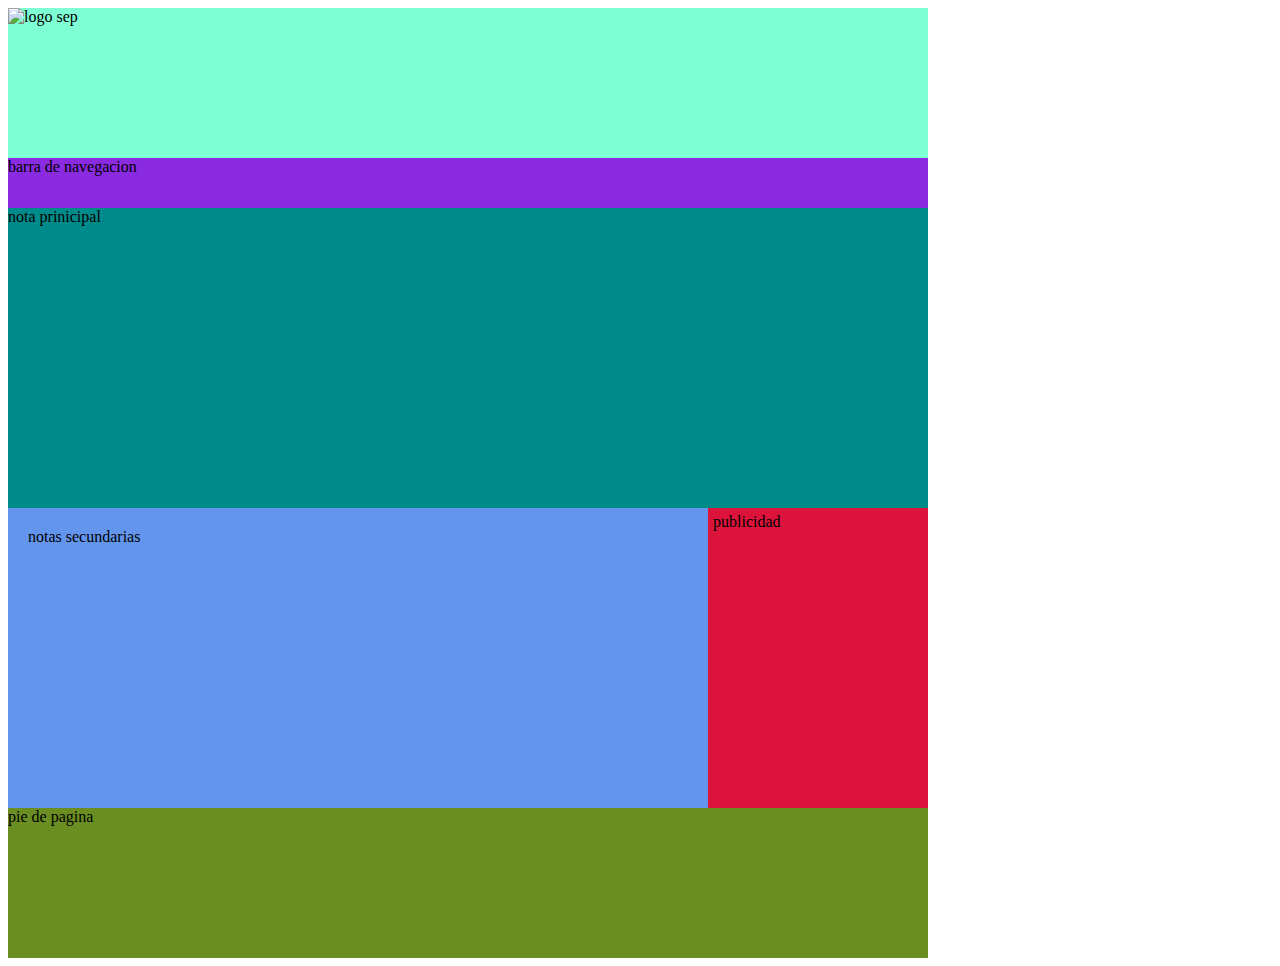
==== 12_proyectoweb/index.html @ aa5b20c0 "practicas html y css -Danna Sarahi Gomez Rembao" ====
<!DOCTYPE html>
<html lang="en">
    <head>
    <meta charset="UTF-8">
    <title> Proyecto web 
    </title>
    <link rel="stylesheet" href="css/style.css">
    </head>    
    <body> 
        <div class="container block-center">
    <header id="encabezado">
   <!--imagen con logo sep-->
      <img src="#" alt="logo sep" width="292px" height="80px">
       <!--textos con titulo-->
       <!--imagen sems-dgti y cuadro de busqueda-->
        </header>
    <nav id="barra-navegacion">
    barra de navegacion
        </nav>
    <section id="contenido">
        <section id="nota-principal">
        nota prinicipal
        </section>
        <section id="notas-secundarias">
        notas secundarias
        </section>
        <aside id="publicidad">
    publicidad
        </aside>
        </section>
              <footer id="pie">
               pie de pagina 
               
        </footer>
        </div>
        </body>
       </html
---- 12_proyectoweb/css/style.css ----
.container {
width: 920px;
margin: 0
    
}

#encabezado {
    height: 150px;
    background-color: aquamarine;
    
}

#barra-navegacion {
    height: 50px;
    background-color: blueviolet
}

#nota-principal {
    height: 300px;
    background-color: darkcyan
}

#notas-secundarias {
    width: 660px;
    /*Display: inline;*/
    float: left;
    padding: 20px;
    height: 260px;
    background-color: cornflowerblue;
    
    
}

#publicidad {
    width: 210px;
    /*display inline;*/
    float: right;
    padding: 5px;
    height: 290px;
    background-color: crimson;
    
}

#pie {
    clear: both;
    height: 150px;
    background-color: olivedrab;
}
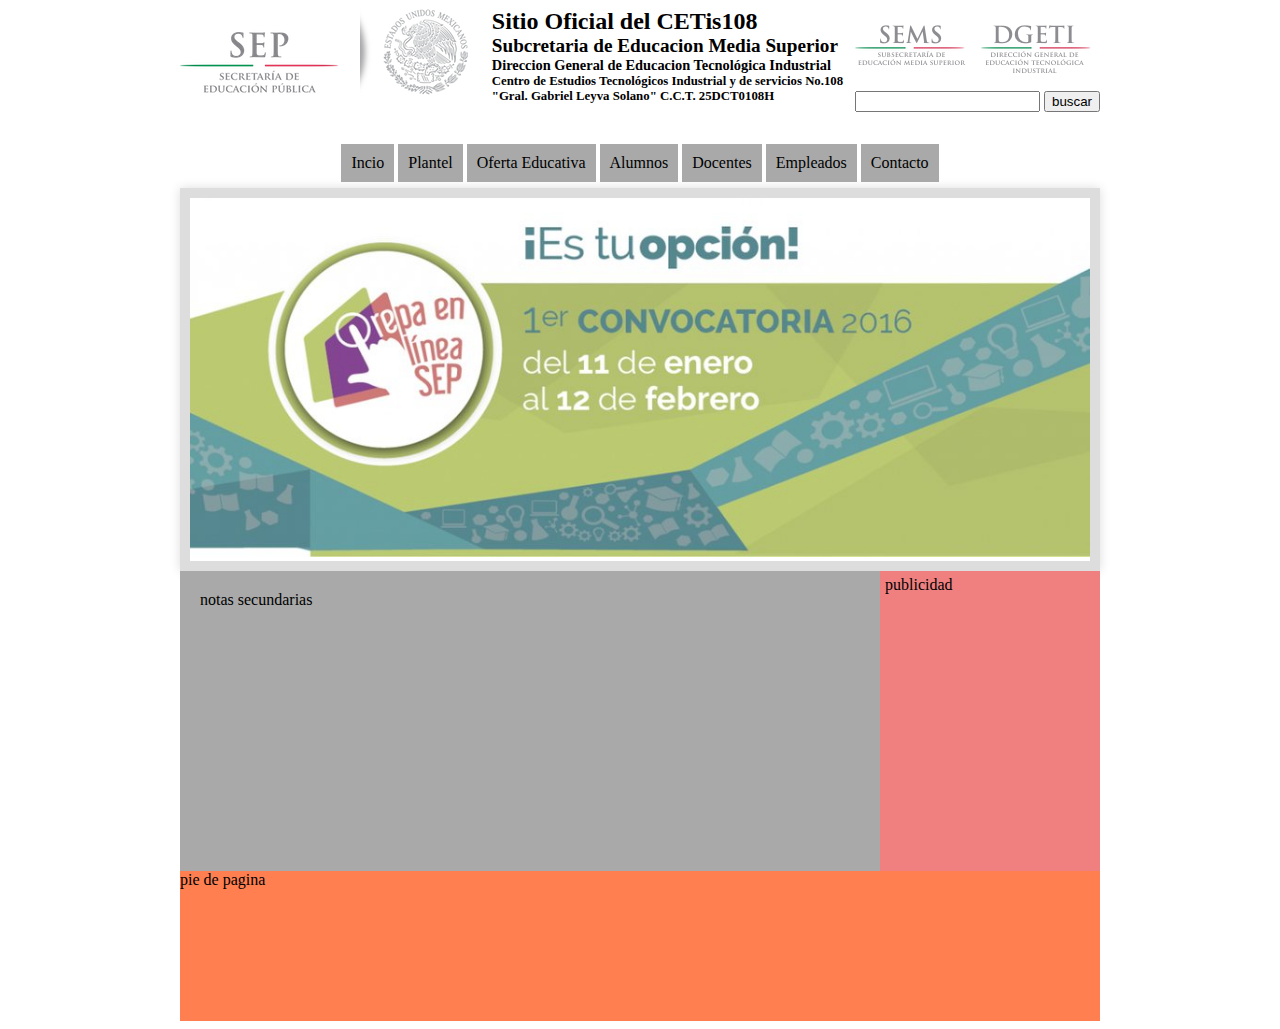
==== commit 27726fc5: "cambios en el encabezado agregue imagen de prepa en linea nota principal" ====
--- a/12_proyectoweb/index.html
+++ b/12_proyectoweb/index.html
@@ -5,36 +5,76 @@
     <title> Proyecto web 
     </title>
     <link rel="stylesheet" href="css/style.css">
-    </head>    
-    <body> 
-        <div class="container block-center">
-    <header id="encabezado">
+    </head>  
+    <style>
+        nav li
+        {
+            display: inline-block;
+            padding: 10px;
+            }
+        nav a
+        {
+            display: inline-block;
+            padding: 10px;
+            }
+        nav a: hover{background-color: rosybrown;}
+        </style>
+        <body> 
+       <div class="container block-center">
+        <header id="encabezado">
    <!--imagen con logo sep-->
-      <img src="#" alt="logo sep" width="292px" height="80px">
+     <figure>
+      <img id="logo-sep" src="imagenes/logo_sep.png" alt="logo sep" >
+        </figure>
+          
        <!--textos con titulo-->
+       <div id="titulos">
        <!--imagen sems-dgti y cuadro de busqueda-->
+           <h1> Sitio Oficial del CETis108 </h1>
+           <h2> Subcretaria de Educacion Media Superior </h2>
+           <h3> Direccion General de Educacion Tecnológica Industrial </h3>
+           <h4> Centro de Estudios Tecnológicos Industrial y de servicios No.108 </h4>
+           <h4> "Gral. Gabriel Leyva Solano" C.C.T. 25DCT0108H </h4>
+        </div>
+        <!--imagen sems-dgti y cuadro de busqueda-->
+         <div id="busqueda">
+         <figure>
+         <img src="imagenes/sems_dgeti.png" alt="logo sems DGETI">
+             </figure>
+             <input type="text" name="buscar">
+             <button> buscar </button>
+            </div>
         </header>
     <nav id="barra-navegacion">
-    barra de navegacion
+    <ul> <!--unordered list-->
+        <li> <a href="#"> Incio </a></li>
+         <li> <a href="#"> Plantel </a></li>
+         <li> <a href="#"> Oferta Educativa </a></li>
+          <li> <a href="#"> Alumnos </a></li>
+         <li> <a href="#"> Docentes </a></li>
+          <li> <a href="#"> Empleados </a></li>
+           <li> <a href="#"> Contacto</a></li>
+        </ul>
         </nav>
-    <section id="contenido">
+    <main id="contenido">
         <section id="nota-principal">
-        nota prinicipal
+       <figure>
+       <img id="prepa-en-linea" src="imagenes/prepa_en_linea_2016.jpg" alt="prepa-en-linea" width=900px;>
+            </figure>
         </section>
-        <section id="notas-secundarias">
+        <section id="nota-secundaria">
         notas secundarias
         </section>
         <aside id="publicidad">
     publicidad
         </aside>
-        </section>
+        </main>
               <footer id="pie">
                pie de pagina 
-               
-        </footer>
-        </div>
-        </body>
-       </html
+               </footer>
+              </div>
+              </body>
+              </html
         
         
     
--- a/12_proyectoweb/css/style.css
+++ b/12_proyectoweb/css/style.css
@@ -1,49 +1,101 @@
 
 .container {
 width: 920px;
-margin: 0
+margin: 0 auto;
+    
+}
+/*bloque encabezado inicio*/
+
+#encabezado {
+    height: 120px;
+   display: flex;
+    justify-content: space-between;
     
 }
 
-#encabezado {
-    height: 150px;
-    background-color: aquamarine;
+#encabezado figure,  #titulos *  {
+    margin: 0;
     
 }
 
+#titulos h1{font-size: 1.5em;}
+#titulos h2{font-size: 1.2em;}
+#titulos h3{font-size: 0.9em;}
+#titulos h4{font-size: 0.8em;}
+
+
+
 #barra-navegacion {
     height: 50px;
-    background-color: blueviolet
+    display: flex;
+    justify-content: center;
+  
 }
 
-#nota-principal {
-    height: 300px;
-    background-color: darkcyan
+#barra-navegacion  li{
+   display: inline-block;
+    padding: 0;
+  
 }
 
-#notas-secundarias {
+
+#barra-navegacion ul ul{
+    display: none;
+    }
+#barra-navegacion a {
+    color: black;
+    padding: 10px; 20px;
+    text-decoration: none;
+    background-color: darkgray;
+    transition: 0.5s;
+    }
+
+#barra-navegacion ul
+{
+    padding: 0;
+    }
+#barra-navegacion >ul >li >a:hover {
+    background-color: lightgray;
+    }
+
+#nota-secundaria
+{
     width: 660px;
-    /*Display: inline;*/
+    /*display: inline*/
     float: left;
     padding: 20px;
     height: 260px;
-    background-color: cornflowerblue;
-    
-    
-}
+    background-color: darkgrey;
+    }
 
-#publicidad {
+#publicidad
+{
     width: 210px;
-    /*display inline;*/
+    /*display: inline;*/
     float: right;
     padding: 5px;
     height: 290px;
-    background-color: crimson;
-    
+    background-color: lightcoral
+    }
+
+#nota-principal {
+    border: 10px solid #ddd;
+    box-shadow: 0 0 10px #ddd;
 }
 
-#pie {
+#pie
+{
     clear: both;
     height: 150px;
-    background-color: olivedrab;
+    background-color: coral;
+    }
+
+figure 
+{
+    margin: 0;
 }
+
+
+main {
+    margin-top: 10px;
+}
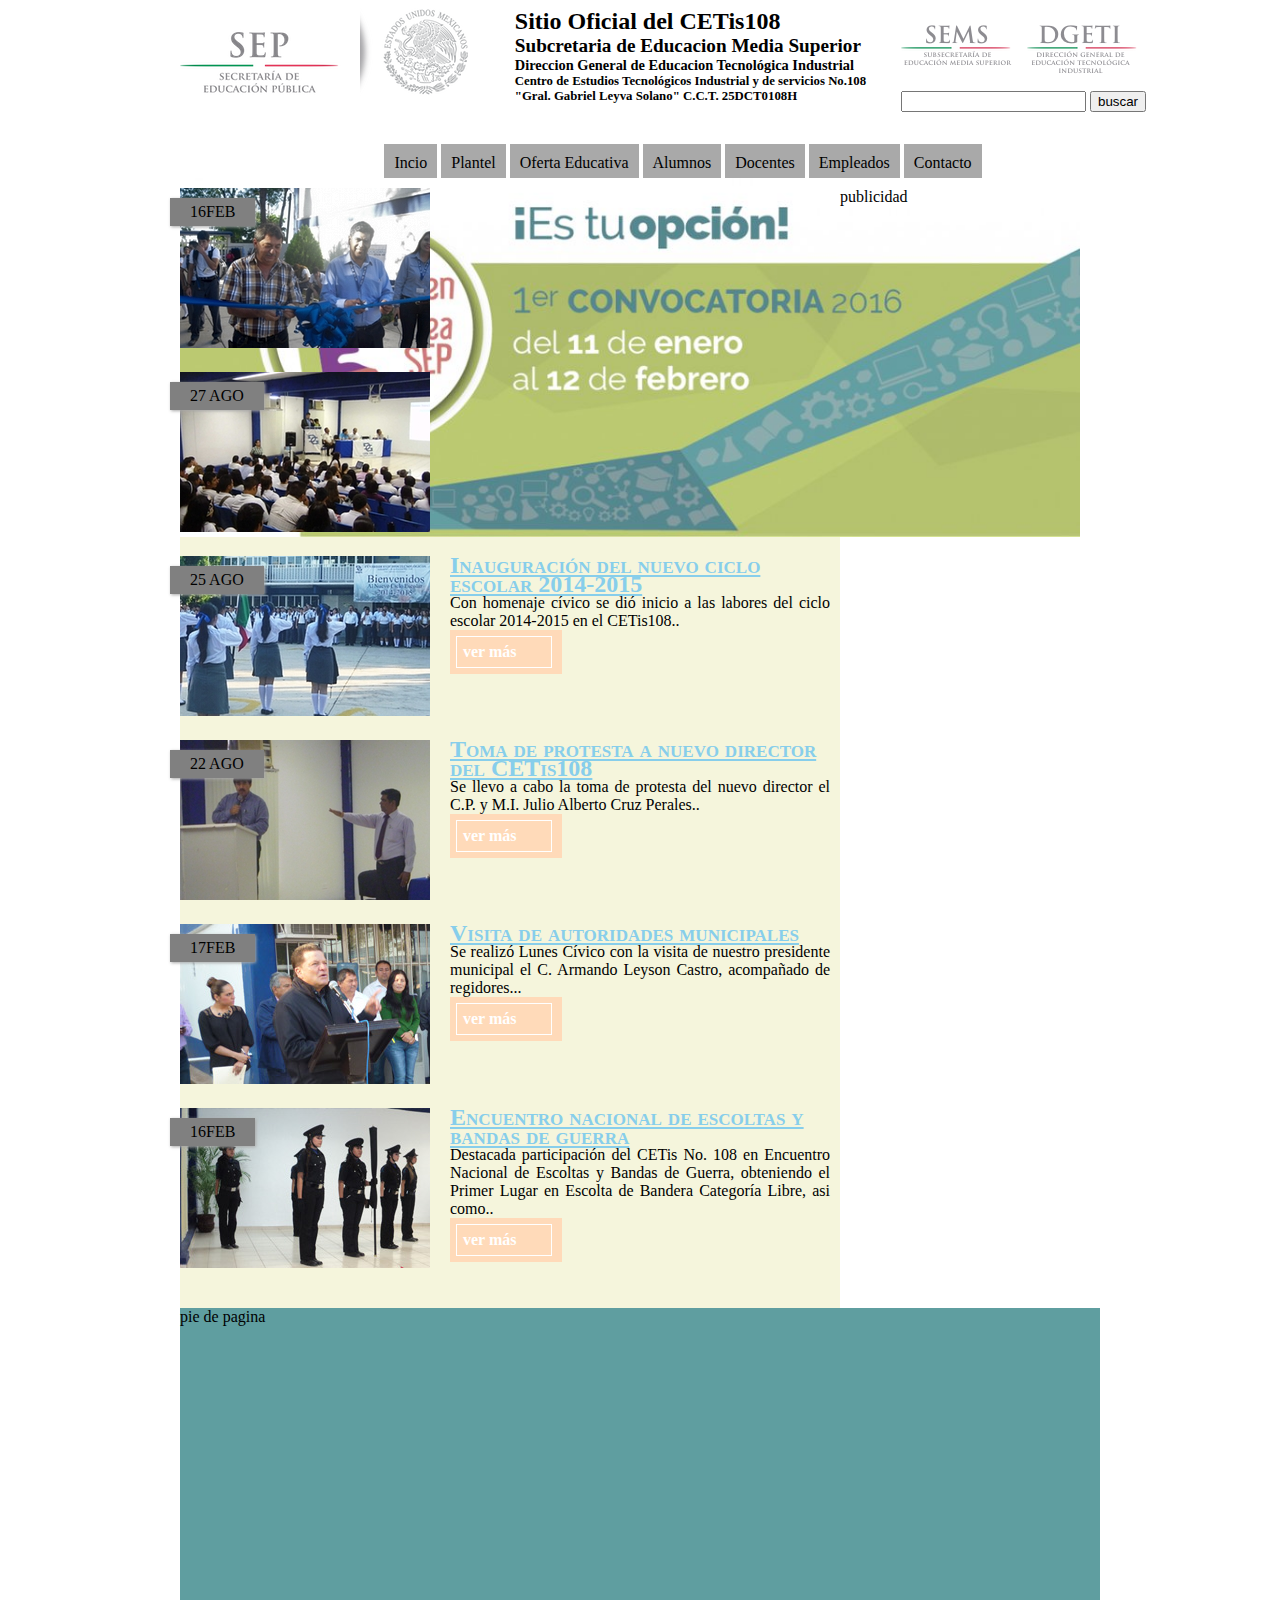
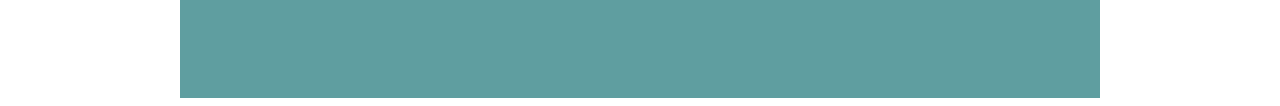
==== commit 27b599a3: "dana" ====
--- a/12_proyectoweb/index.html
+++ b/12_proyectoweb/index.html
@@ -62,11 +62,120 @@
        <img id="prepa-en-linea" src="imagenes/prepa_en_linea_2016.jpg" alt="prepa-en-linea" width=900px;>
             </figure>
         </section>
+        
         <section id="nota-secundaria">
-        notas secundarias
-        </section>
+              <article class="nota-secundaria">
+              
+                <figure>
+                  <img src="imagenes/20141113-1.jpg" alt="primera-nota">
+                  <span>16FEB</span>
+              </figure>
+              <div>
+              <div>
+                  <h2><a href="#">Feria Vacacional 2014</a></h2>
+                  <p>Con la presencia de múltiples universidades de la región, se 
+                    lleva a cabo con éxito la Feria Vocacional 2014 en las instalaciones del
+                     plantel...</p>
+                  
+				<a href="http://www.cetis108.edu.mx/sitio/nota_feria_vocacional.php" class="ver-mas">
+                    <div> 
+                    <div><p>ver más </p></div>
+                    </div>
+                    </a>
+              </div>
+          </article>
+                <article class="nota-secundaria">
+                <figure>
+              
+               <img src="imagenes/20140827-1.jpg" alt="segunda-nota">
+               <span>27 AGO</span>
+           </figure>
+           <div>
+               <h2><a href="#">Informe de actividades y rendición de cuentas del ciclo escolar 2013-2014</a></h2>
+               <p>Se llevó a cabo el Informe de Actividades y Rendición de Cuentas 
+               en el Centro de Estudios Tecnológicos Industrial y de Servicios No. 
+                108...</p>
+          <a href="#" class="ver-mas">
+                    <div> 
+                    <div><p>ver más </p></div>
+                    </div>
+                    </a>
+               </div>
+           </article>
+              
+             <article class="nota-secundaria">
+                <figure>
+              
+               <img src="imagenes/20140825-1.jpg" alt="tercera-nota">
+               <span>25 AGO</span>
+           </figure>
+           <div>
+               <h2><a href="#">Inauguración del nuevo ciclo escolar 2014-2015</a></h2>
+               <p>Con homenaje cívico se dió inicio a las labores del ciclo escolar 2014-2015 en el CETis108..</p>
+          <a href="#" class="ver-mas">
+                    <div> 
+                    <div><p>ver más </p></div>
+                    </div>
+                    </a>
+                 </div>
+           </article>
+                   
+                     <article class="nota-secundaria">
+                <figure>
+              
+               <img src="imagenes/20140822-1.jpg" alt="cuarta-nota">
+               <span>22 AGO</span>
+           </figure>
+           <div>
+               <h2><a href="#">Toma de protesta a nuevo director del CETis108</a></h2>
+               <p>Se llevo a cabo la toma de protesta del nuevo director el C.P. y M.I. Julio Alberto Cruz Perales..</p>
+          <a href="#" class="ver-mas">
+                    <div> 
+                    <div><p>ver más </p></div>
+                    </div>
+                    </a>
+                 </div>
+           </article>
+                        <article class="nota-secundaria">
+                <figure>
+              
+               <img src="imagenes/20140217-1.jpg" alt="quinta-nota">
+               <span>17FEB</span>
+           </figure>
+           <div>
+               <h2><a href="#">Visita de autoridades municipales</a></h2>
+               <p>Se realizó Lunes Cívico con la visita de nuestro presidente municipal el C. Armando Leyson Castro, acompañado de regidores...</p>
+          <a href="#" class="ver-mas">
+                    <div> 
+                    <div><p>ver más </p></div>
+                    </div>
+                    </a>
+                 </div>
+           </article>
+               
+                <article class="nota-secundaria">
+                <figure>
+              
+               <img src="imagenes/20140216-1.jpg" alt="sexta-nota">
+               <span>16FEB</span>
+           </figure>
+           <div>
+               <h2><a href="#">Encuentro nacional de escoltas y bandas de guerra</a></h2>
+               <p>Destacada participación del CETis No. 108 en Encuentro Nacional 
+               de Escoltas y Bandas de Guerra, obteniendo el Primer Lugar en Escolta de
+                Bandera Categoría Libre, asi como..</p>
+          <a href="#" class="ver-mas">
+                    <div> 
+                    <div><p>ver más </p></div>
+                    </div>
+                    </a>
+                 </div>
+           </article>
+
+                
+            </section>
         <aside id="publicidad">
-    publicidad
+         publicidad
         </aside>
         </main>
               <footer id="pie">
@@ -74,7 +183,8 @@
                </footer>
               </div>
               </body>
-              </html
+              </html>
+              
         
         
     
--- a/12_proyectoweb/css/style.css
+++ b/12_proyectoweb/css/style.css
@@ -1,101 +1,306 @@
+nav {
+    width: 966PX;
+    display:flex;
+    
+    height: 59px;
+    justify-content: center;}
 
 .container {
 width: 920px;
 margin: 0 auto;
     
 }
-/*bloque encabezado inicio*/
-
-#encabezado {
+
+#nota-principal
+
+{
+    width: 100px;
+    height: 10px;
+    background-color: greenyellow;
+}
+
+#publicidad
+{
+    height: 1120px;
+    color: crimson
+        float: right;
+    background-color: white;
+}
+
+#pie
+{
+    height: 390px;
+    clear: both;
+    background-color: cadetblue;
+}
+
+#nota-secundaria
+{
+    width: 700px;
+    float: left;
+    display: inline;
+    background-color: beige;
+    height: 1120px;
+    min-height: 260px;
+    }
+li 
+{
+    display: inline-block;
+    background-color: darkgray;
+    padding: 10px;
+}
+
+#imagen
+{
+    width: 395;
+    height: 484;
+}
+
+#barra-navegacion {
+    height: 50px;
+    display: flex;
+    justify-content: center
+    }
+
+#barra-navegacion li 
+{
+    display: online.block;
+    padding: 0px;
+}
+
+#barra-navegacion ul ul
+{
+    display: none;
+}
+
+#barra-navegacion a 
+
+{
+    color: black;
+    text-decoration: none;
+    background-color: darkgray;
+    padding: 10px; 20px; 
+    transition: 0.5s;
+}
+
+#barra-naegacion ul 
+{
+   padding: 0;
+    
+}
+#barra-navegacion >ul>li>a:hover{
+    background-color:lightgray;
+    
+}
+
+
+
+#encabezados #titulos{
+    padding: 0px;
+    margin: 0px;
+   
+}
+ #encabezado #logo{
+    background: url('../imagenes/logo_sep.png') no-repeat 0px 0px;
+    float: left;
+    width: 295px;
+    height: 140px;
+   
+}
+header 
+{
+padding: 0px;
+width: 966px;
+margin: 0px;
+background: white;
+   
+}
+#encabezado
+{
     height: 120px;
-   display: flex;
-    justify-content: space-between;
-    
-}
-
-#encabezado figure,  #titulos *  {
-    margin: 0;
-    
-}
-
+    display: flex;
+    justify-content: space-between
+}
 #titulos h1{font-size: 1.5em;}
 #titulos h2{font-size: 1.2em;}
 #titulos h3{font-size: 0.9em;}
 #titulos h4{font-size: 0.8em;}
 
-
-
-#barra-navegacion {
-    height: 50px;
+#encabezado figure, #titulos
+{
+    margin: 0;
+}
+header h1,h2,h3,h4,h5,p{
+    padding: 0px;
+    margin: 0px;
+}
+#frm-busqueda input {
+    background-color: azure;
+    border: 1px solid #d6d6d6;
+    box-shadow: inset 1px 1px 0 #eeeeee;
+    height: 25px;
+    line-height: 25px;
+    padding: 0 28px 0 10px;
+    /* width: 200px; */
+}
+#frm-busqueda button {
+    position: absolute;
+    top: 60%;
+    right: 5px;
+    margin-top: -12px;
+    background: transparent;
+    background-image: url('../imagenes/busqueda.png');
+    background-repeat: no-repeat;
+    display: block;
+    height: 25px;
+    width: 25px;
+    text-indent: -9999px;
+    border: 0;
+    cursor: pointer;
+}
+#frm-busqueda {
+    background: #f1f1f1;
+    border: 1px solid #f1f1f1;
+    box-shadow: 1px 0 0 #f8f8f8;
+    padding: 5px 5px 3px 5px;
+    position: relative;
+}
+
+#nota-secundaria article div p
+{
+    text-align: justify;
+    
+}
+#nota-secundaria article h2
+{
+    font-variant: small-caps;
+    line-height:0.8em;
+}
+#nota-secundaria
+{
+width: 660px;
+float: left;
+min-height: 260px    
+background-color: white;
+}
+#encabezado figure
+{
+    margin: 0;
+}
+#nota-secundaria figure span
+{
+    position: absolute;
+    top: 10px;
+    left: -10px;
+    padding: 5px 20px;
+    border-color: aqua;
+    box-shadow:  1px 1px 3px darkgray;
+    background-color: gray;
+}
+#nota-secundaria figure
+{
+    position: relative;
+}
+#nota-secundaria article{
     display: flex;
-    justify-content: center;
+}
+#nota-secundaria article div
+{
+    padding-left: 20px;
+    padding-right: 10px;
+    }
+#nota-secundaria a
+{
+    color: skyblue;
+    text-decoration: underline;
+    
+}
+#nota-secundaria a:hover{
+    color: darkcyan;
+    text-decoration: underline;
+}
+#sombra-imagen{
+    box-shadow: underline;
+}
+#encabezado #titulo * 
+{
+margin: 0;
+    
+}
+.ver-mas div{
+    margin: 0 !important;
+    padding: 6px !important;
+
+}
+.ver-mas>div{
+    width: 100px;
+    height: 2em;
+    background-color:peachpuff;
+padding: 10px;
+    display: inline-block;
+}
+.ver-mas>div>div{
+    border: 1px white;
+    
+    padding: 2px 20px;
+    width: 82px;
+    border: 1px solid white;
+}
+.ver-mas p{
   
-}
-
-#barra-navegacion  li{
-   display: inline-block;
-    padding: 0;
-  
-}
-
-
-#barra-navegacion ul ul{
-    display: none;
-    }
-#barra-navegacion a {
-    color: black;
-    padding: 10px; 20px;
-    text-decoration: none;
-    background-color: darkgray;
-    transition: 0.5s;
-    }
-
-#barra-navegacion ul
-{
-    padding: 0;
-    }
-#barra-navegacion >ul >li >a:hover {
-    background-color: lightgray;
-    }
-
-#nota-secundaria
-{
-    width: 660px;
-    /*display: inline*/
-    float: left;
-    padding: 20px;
-    height: 260px;
-    background-color: darkgrey;
-    }
-
-#publicidad
-{
-    width: 210px;
-    /*display: inline;*/
-    float: right;
-    padding: 5px;
-    height: 290px;
-    background-color: lightcoral
-    }
-
-#nota-principal {
-    border: 10px solid #ddd;
-    box-shadow: 0 0 10px #ddd;
-}
-
-#pie
-{
-    clear: both;
-    height: 150px;
-    background-color: coral;
-    }
-
-figure 
-{
-    margin: 0;
-}
-
-
-main {
-    margin-top: 10px;
-}
+    text-align: center;
+    color: white;
+    font-weight: bold}
+      article
+{
+    display: flex;
+    
+}
+#nota-secundaria figure
+{
+    position: relative;
+}
+figure
+{
+    margin: 0 0 20px;
+}   
+
+}
+#nota-secundaria article h2{
+    font-variant: small-caps;
+    line-height: 0.8em;
+}
+
+
+
+
+
+
+
+
+
+
+
+
+
+
+
+
+
+
+
+
+
+
+
+
+
+
+
+
+
+    
+
+
+
+
